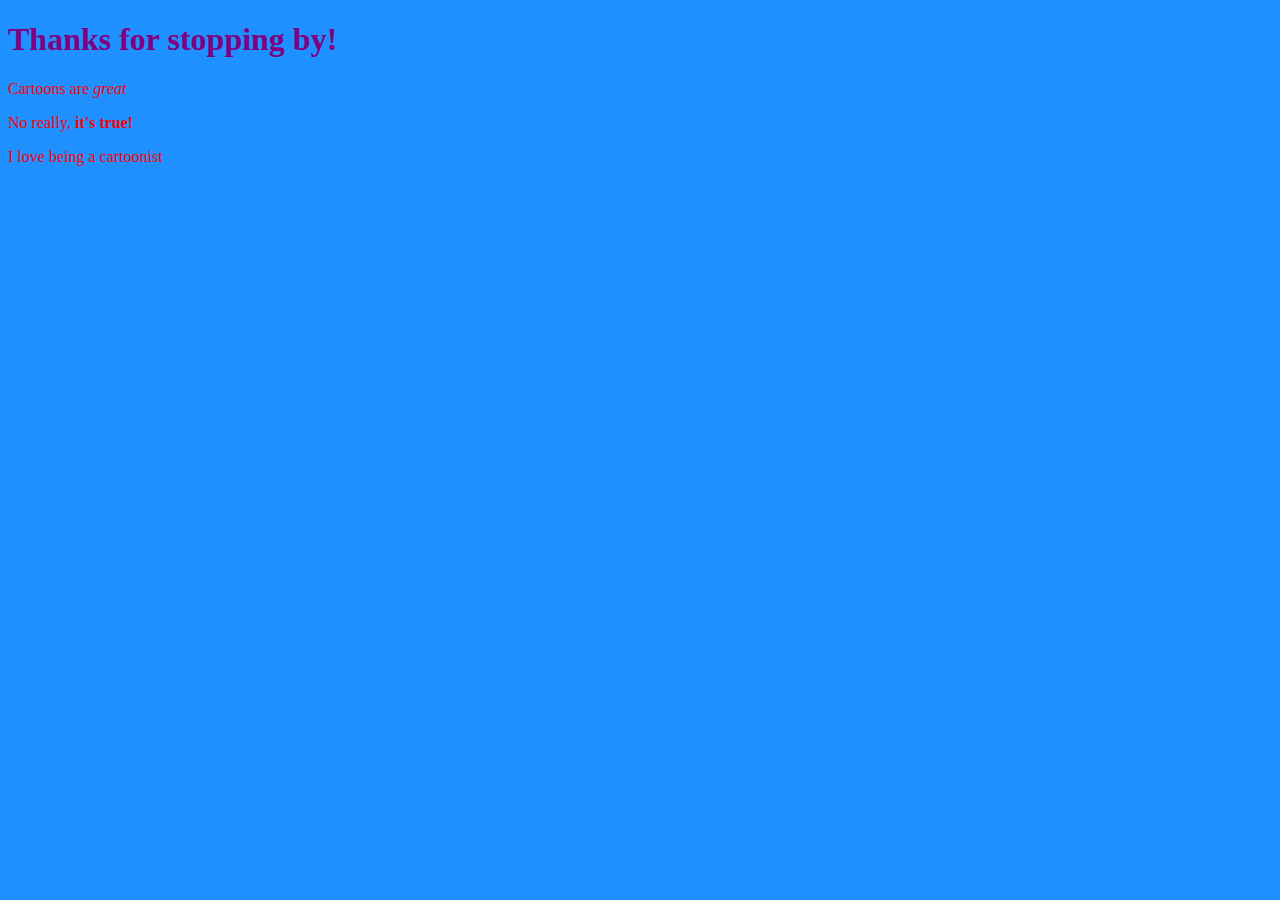
==== css-basics/index.html @ 9669facf "add index.html file" ====
<!DOCTYPE html>
<html lang="en">
  <head>
    <meta charset="utf-8">
    <title>Cartoons</title>
    <style>
      h1 {
        color: purple;
      }

      p {
        color: red;
      }

      body {
        background-color: dodgerblue;
      }


    </style>
  </head>
  <body>
    <h1>Thanks for stopping by!</h1>
    <p>Cartoons are <em>great</em></p>
    <p>No really, <strong>it's true!</strong></p>
    <p>I love being a cartoonist</p>
  </body>
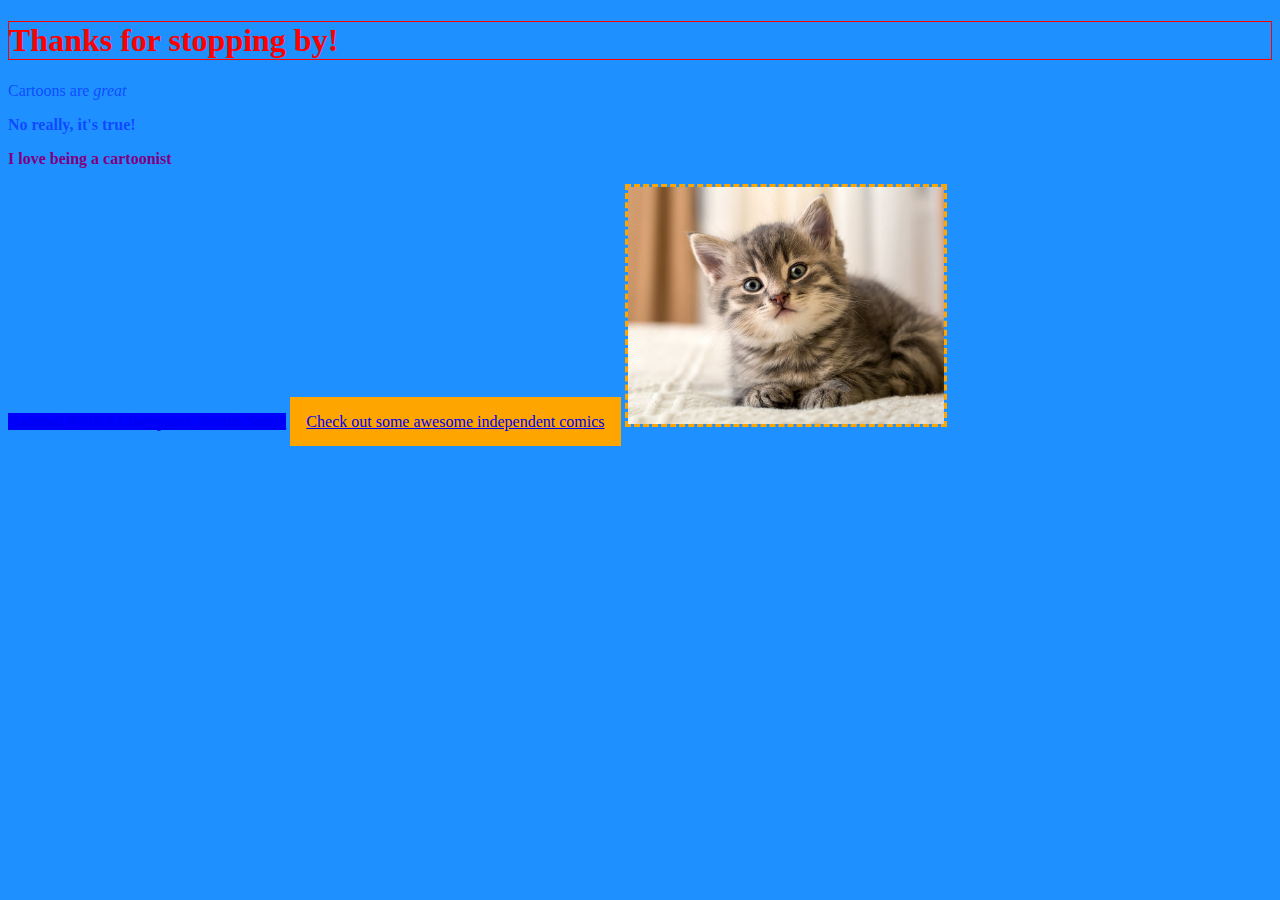
==== commit 8f54025e: "added more CSS styling to index.html" ====
--- a/css-basics/index.html
+++ b/css-basics/index.html
@@ -5,7 +5,7 @@
     <title>Cartoons</title>
     <style>
       h1 {
-        color: purple;
+        color: hsla(240, 100%, 100%, .5);
       }
 
       p {
@@ -15,13 +15,59 @@
       body {
         background-color: dodgerblue;
       }
+      .purple-text {
+        color: rgba(0, 0, 255, .5);
+      }
+      .important {
+        font-weight: bold;
+      }
+      #lead-paragraph {
+        color:purple;
+        font-weight: bold;
+      }
+      .important:hover {
+      background-color:#0000FF;
+    }
+
+    a[href="https://imagecomics.com/"] {
+      background-color: orange;
+      padding: 1rem;
+    }
+
+    a[href="https://storm.wnba.com/"] {
+      background-color: blue;
+    }
+
+    h1 {
+       color: red;
+       border-style: solid;
+       border-width: 1px;
+       border-color: red;
+    }
+
+     p.important {
+        width: 75%;
+       }
+
+     img {
+       border-style: dashed;
+       border-color: orange;
+       border-width: 3px;
+       width: 25%;
+     }
 
 
     </style>
   </head>
   <body>
     <h1>Thanks for stopping by!</h1>
-    <p>Cartoons are <em>great</em></p>
-    <p>No really, <strong>it's true!</strong></p>
-    <p>I love being a cartoonist</p>
+    <p class="purple-text">Cartoons are <em>great</em></p>
+    <p class="important purple-text">No really, <strong>it's true!</strong></p>
+    <p id="lead-paragraph">I love being a cartoonist</p>
+    <a href="https://storm.wnba.com/">National WNBA Champions, Seattle Storm</a>
+    <a href="https://imagecomics.com/">Check out some awesome independent comics</a>
+
+    <img src="kitten.jpg" alt="An adorable image of a kitten.">
+
   </body>
+  </html>
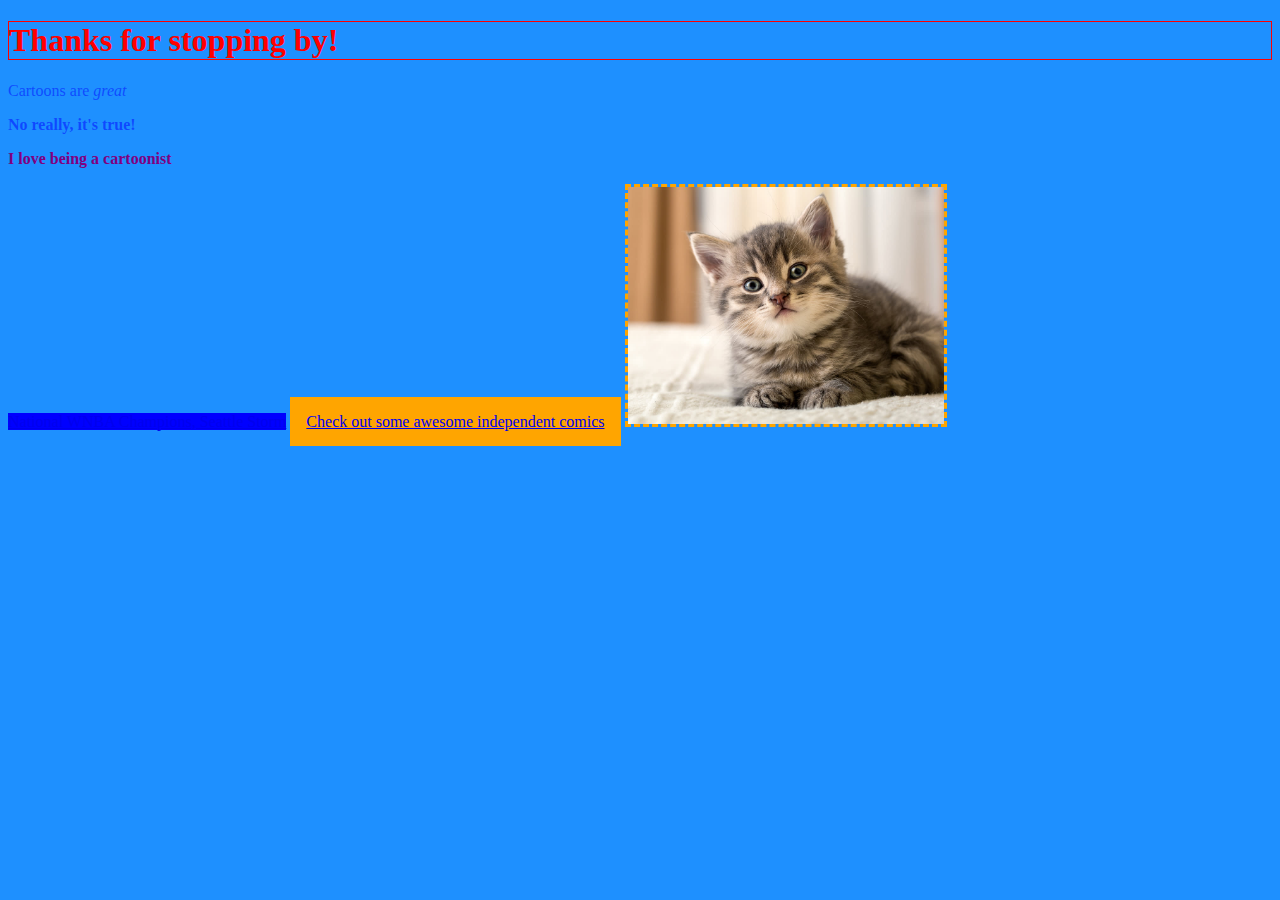
==== commit 6b77de33: "added external CSS stylesheet" ====
--- a/css-basics/index.html
+++ b/css-basics/index.html
@@ -3,61 +3,9 @@
   <head>
     <meta charset="utf-8">
     <title>Cartoons</title>
-    <style>
-      h1 {
-        color: hsla(240, 100%, 100%, .5);
-      }
-
-      p {
-        color: red;
-      }
-
-      body {
-        background-color: dodgerblue;
-      }
-      .purple-text {
-        color: rgba(0, 0, 255, .5);
-      }
-      .important {
-        font-weight: bold;
-      }
-      #lead-paragraph {
-        color:purple;
-        font-weight: bold;
-      }
-      .important:hover {
-      background-color:#0000FF;
-    }
-
-    a[href="https://imagecomics.com/"] {
-      background-color: orange;
-      padding: 1rem;
-    }
-
-    a[href="https://storm.wnba.com/"] {
-      background-color: blue;
-    }
-
-    h1 {
-       color: red;
-       border-style: solid;
-       border-width: 1px;
-       border-color: red;
-    }
-
-     p.important {
-        width: 75%;
-       }
-
-     img {
-       border-style: dashed;
-       border-color: orange;
-       border-width: 3px;
-       width: 25%;
-     }
+   <link rel="stylesheet" type="text/css" href="styles/styles.css">
 
 
-    </style>
   </head>
   <body>
     <h1>Thanks for stopping by!</h1>
--- a/css-basics/styles/styles.css
+++ b/css-basics/styles/styles.css
@@ -0,0 +1,51 @@
+h1 {
+  color: hsla(240, 100%, 100%, .5);
+}
+
+p {
+  color: red;
+}
+
+body {
+  background-color: dodgerblue;
+}
+.purple-text {
+  color: rgba(0, 0, 255, .5);
+}
+.important {
+  font-weight: bold;
+}
+#lead-paragraph {
+  color:purple;
+  font-weight: bold;
+}
+.important:hover {
+background-color:#0000FF;
+}
+
+a[href="https://imagecomics.com/"] {
+background-color: orange;
+padding: 1rem;
+}
+
+a[href="https://storm.wnba.com/"] {
+background-color: blue;
+}
+
+h1 {
+ color: red;
+ border-style: solid;
+ border-width: 1px;
+ border-color: red;
+}
+
+p.important {
+  width: 75%;
+ }
+
+img {
+ border-style: dashed;
+ border-color: orange;
+ border-width: 3px;
+ width: 25%;
+}
